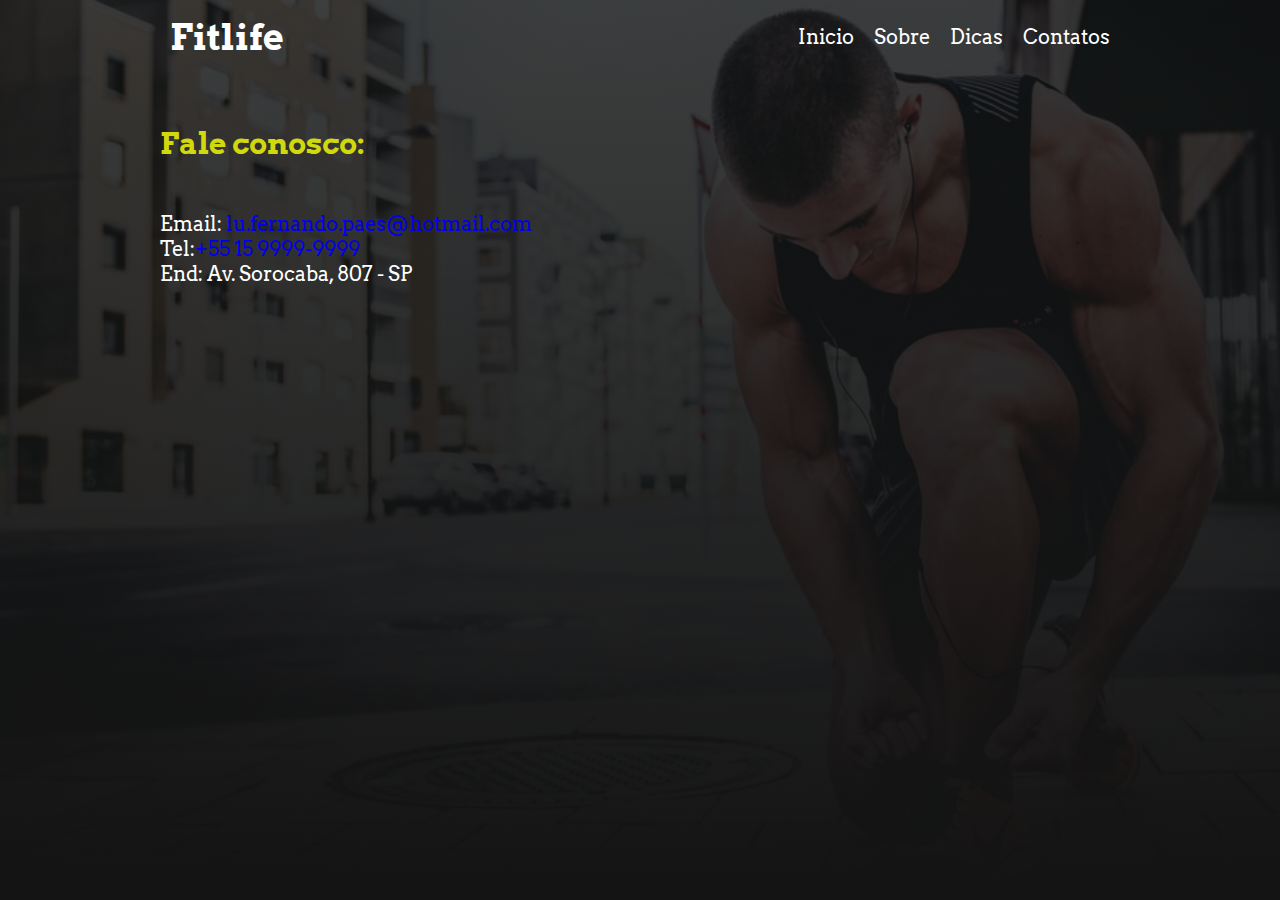
==== contatos.html @ 2f9468f1 "parte final da aplicacao" ====
<!DOCTYPE html>
<html lang="en">
  <head>
    <meta charset="UTF-8" />
    <meta http-equiv="X-UA-Compatible" content="IE=edge" />
    <meta name="viewport" content="width=device-width, initial-scale=1.0" />
    <link rel="stylesheet" href="contatos.css">
    <title>Fitlife</title>
  </head>
  <body>

    <header class="menu-bg">
      <div class="menu">
        <div class="menu-logo">
          <a href="./index.html"><strong>Fitlife</strong></a>
        </div>
        
<navbar class="nav-menu">
        <ul>
          <li><a href="./index.html">Inicio</a></li>
          <li><a href="./sobre.html">Sobre</a></li>
          <li><a href="./dicas.html">Dicas</a></li>
          <li><a href="./contatos.html">Contatos</a></li>
        </ul>
      </navbar>
    </header>

    <h1><strong>Fale conosco:</strong></h1> 

    <main>

      <div class="contatos-info">
        <p>Email:<a href="mailto:lu.fernando.paes@hotmail.com"> lu.fernando.paes@hotmail.com</a></p>
          <p>Tel:<a href="tel:+55 15 9999-9999">+55 15 9999-9999</a></p>
          <p>End: Av. Sorocaba, 807 - SP</p>
          </div>

        </main>

  </body>
</html>
---- contatos.css ----
@import url('https://fonts.googleapis.com/css2?family=The+Nautigal&display=swap');

@import url('https://fonts.googleapis.com/css2?family=Architects+Daughter&family=The+Nautigal&display=swap');

@import url('https://fonts.googleapis.com/css2?family=Architects+Daughter&family=Arvo:ital,wght@1,400;1,700&family=The+Nautigal&display=swap');

* {
  margin: 0px;
  padding: 0px;
  box-sizing: border-box;
}

body {
  font-family: 'Arvo', serif, sans-serif;
  color: #222222;
  background: linear-gradient(rgba(17, 17, 17, 0.8), rgba(20, 20, 20, 1)),
    url(./Imagens/back.jpg);
  background-size: cover;
  background-repeat: no-repeat;
  width: 100vw;
  height: 100vh;
}

ul {
  list-style: none;
}

a {
  text-decoration: none;
}

.menu-bg {
  background-color: rgba(22, 22, 22, 0);
}

.menu {
  max-width: 960px;
  margin: 0 auto;
  padding: 15px 0;
  display: flex;
  flex-wrap: wrap;
  justify-content: space-between;
  align-items: center;
}

.menu a {
  color: #fff;
}

.menu-logo a {
  font-size: 2.25em;
  font-weight: bold;
  margin: 0 10px;
}

.nav-menu ul {
  display: flex;
  flex-wrap: wrap;
}

.nav-menu a {
  font-size: 1.25em;
  display: block;
  padding: 10px;
}

.nav-menu a:hover {
  color: #d1d80e;
}

.menu-logo a:hover {
  color: #d1d80e;
}

h1 {
  font-size: 30px;
  color: #d1d80e;
  max-width: 960px;
  display: flex;
  flex-wrap: wrap;
  margin: 50px auto;
}

.contatos-info {
  font-size: 20px;
  color: #fff;
  max-width: 960px;
  display: flex;
  flex-wrap: wrap;
  margin: 0 auto;
  flex-direction: column;
}
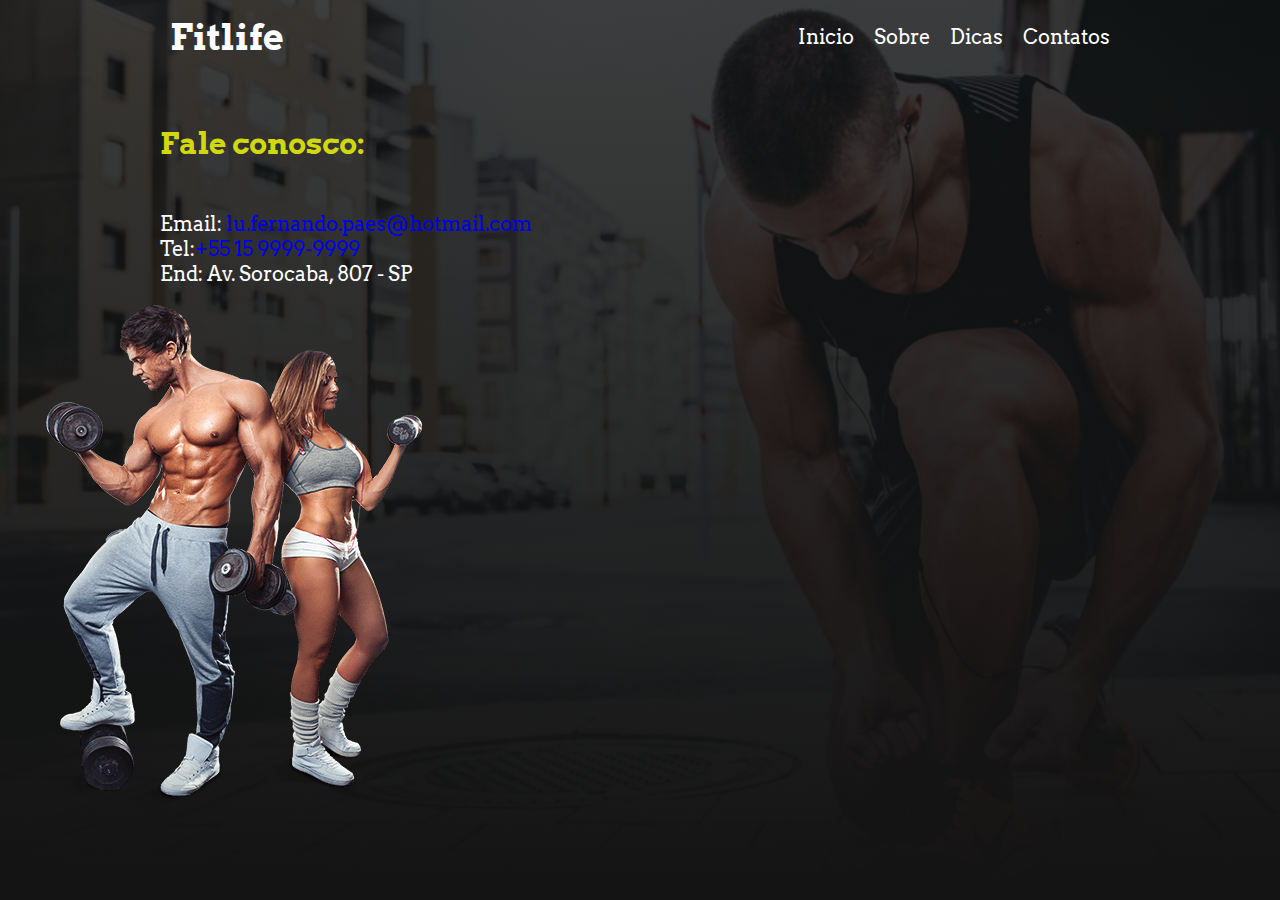
==== commit 7f27d247: "ajuste final" ====
--- a/contatos.html
+++ b/contatos.html
@@ -34,6 +34,9 @@
           <p>Tel:<a href="tel:+55 15 9999-9999">+55 15 9999-9999</a></p>
           <p>End: Av. Sorocaba, 807 - SP</p>
           </div>
+          <article>
+            <img src="./Imagens/logo.png" alt="imagem">
+          </article>
 
         </main>
 
--- a/contatos.css
+++ b/contatos.css
@@ -19,6 +19,7 @@
   background-repeat: no-repeat;
   width: 100vw;
   height: 100vh;
+  overflow: hidden;
 }
 
 ul {
